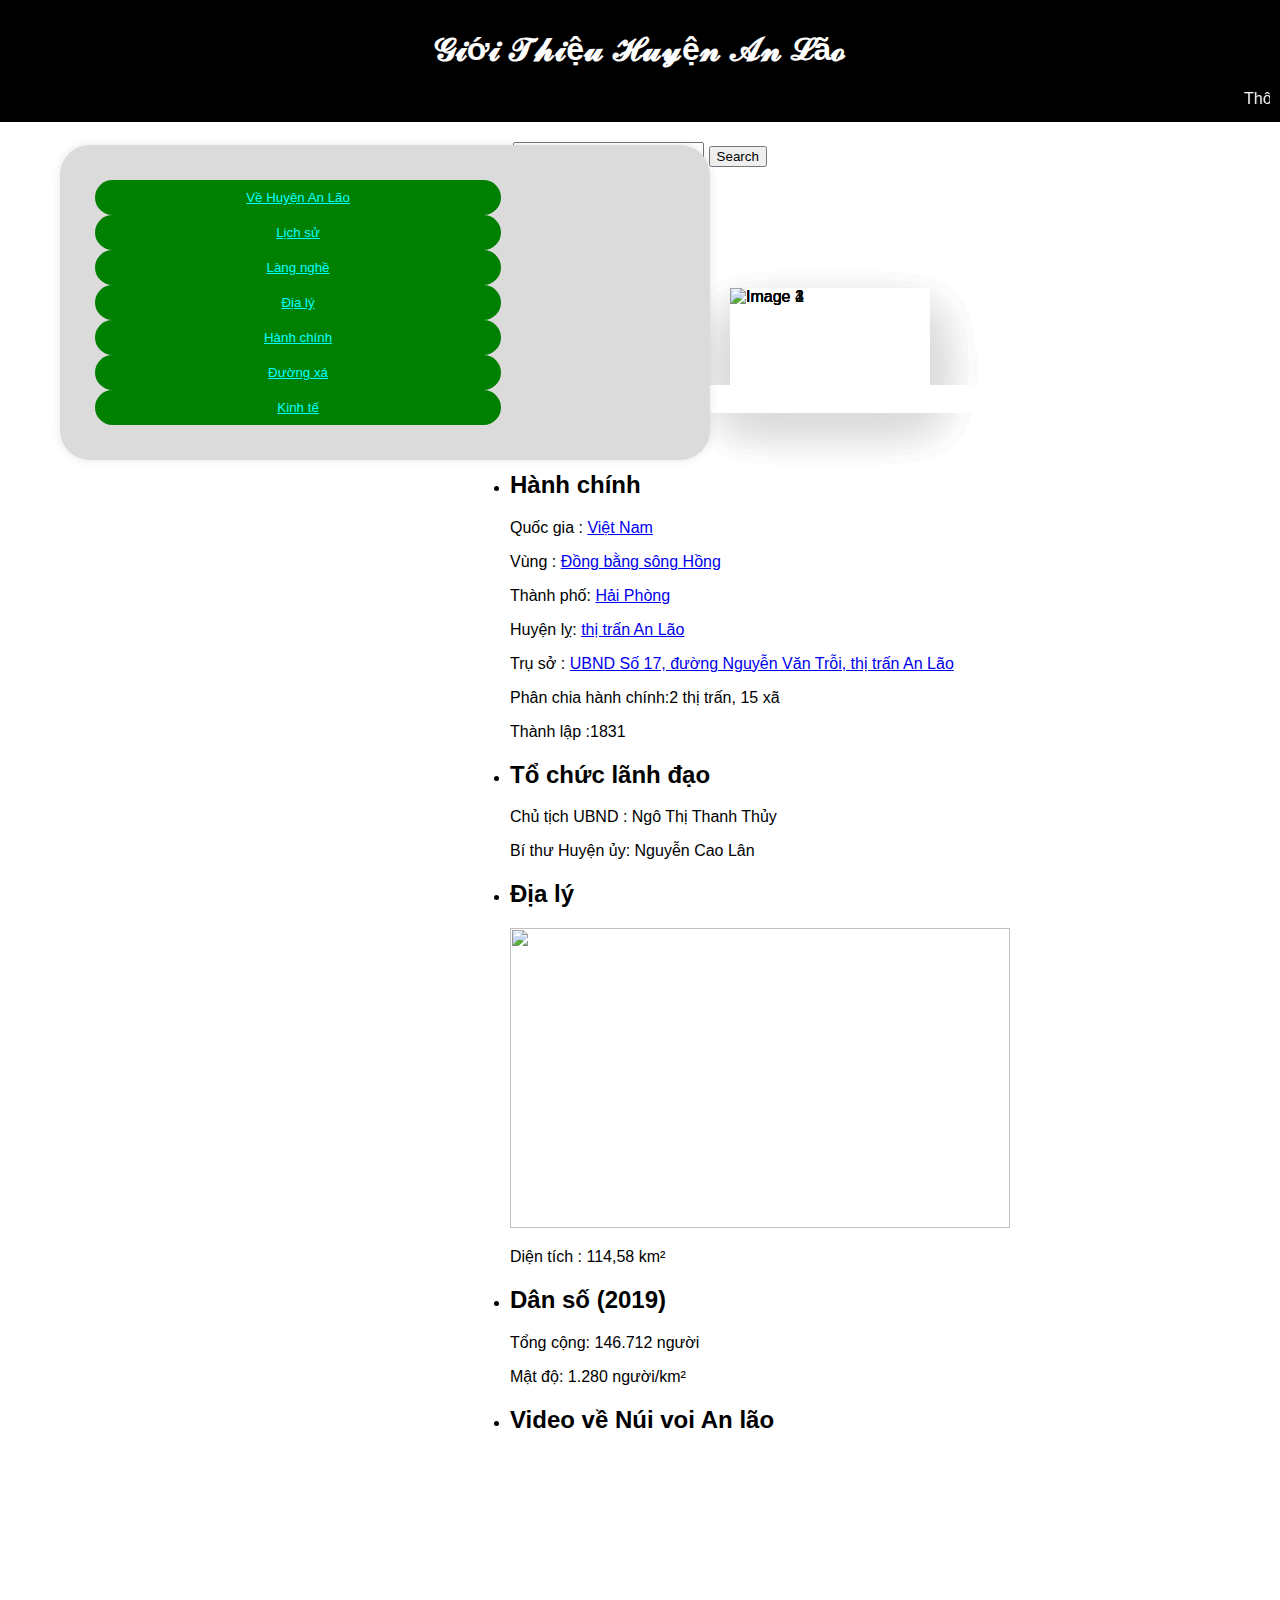
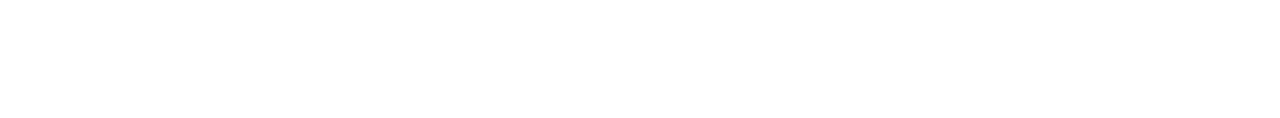
==== test.html @ 607c371c "first commit" ====
<!DOCTYPE html>
<html lang="vi">
<head>
    <meta charset="UTF-8">
    <meta name="viewport" content="width=device-width, initial-scale=1.0">
    <title>Wikimedia</title>
    <link rel="stylesheet " href="style.css">
</head>
<body>
    <header> 
        <h1>𝓖𝓲ớ𝓲 𝓣𝓱𝓲ệ𝓾 𝓗𝓾𝔂ệ𝓷 𝓐𝓷 𝓛ã𝓸</h1>
        <marquee direction="left" behavior="scroll" scrollamount="3">Thông báo web cũng hòm hòm rồi</marquee>
    </header>
    <div id="search-container">
        <input type="text" id="search-box" placeholder="Nhập để đến đoạn cần tìm">
        <button onclick="searchAndHighlight()">Search</button>
    </div>
    <div id="content">
    <div id="image-container">
        <img src="images.jpeg" alt="Image 1">
        <img src="images (1).jpeg" alt="Image 2">
        <img src="thi-tran-an-lao-hai-phong-1681719602148174857877.jpg" alt="Image 3">
        <img src="tải xuống (1).jpeg" alt="Image 4">
    </div>
    <script src="scrip.js"></script>
    <ul>
        <li>
            <h2>An lão</h2>
            <p>Huyện An lão</p>
        </li>
        <li>
            <h2><strong>Hành chính</strong></h2>
            <p>Quốc gia :          <a href="https://vi.wikipedia.org/wiki/Vi%E1%BB%87t_Nam"> Việt Nam</a> </p>
            <p>Vùng	:              <a href="https://vi.wikipedia.org/wiki/%C4%90%E1%BB%93ng_b%E1%BA%B1ng_s%C3%B4ng_H%E1%BB%93ng"> Đồng bằng sông Hồng</a></p>
            <p>Thành phố:          <a href="https://vi.wikipedia.org/wiki/H%E1%BA%A3i_Ph%C3%B2ng">Hải Phòng</a></p>  
            <p>Huyện lỵ:	       <a href="https://vi.wikipedia.org/wiki/An_L%C3%A3o,_H%E1%BA%A3i_Ph%C3%B2ng">thị trấn An Lão </a></p>
            <p>Trụ sở  :            <a href="https://anlao.haiphong.gov.vn/">UBND Số 17, đường Nguyễn Văn Trỗi, thị trấn An Lão</a></p>
            <p>Phân chia hành chính:2 thị trấn, 15 xã</p>
             <p>Thành lập          :1831</p>
            
        </li>
        <li>
            <h2><strong>Tổ chức lãnh đạo</strong></h2>
            <p>Chủ tịch UBND   :    Ngô Thị Thanh Thủy </p>
            <p> Bí thư Huyện ủy:	Nguyễn Cao Lân</p>
        </li>
    </li>
    <li>
        <h2><strong>Địa lý</strong></h2>
       <a href="https://meeymap.com/tin-tuc/wp-content/uploads/2023/06/untitled-1637304488491304966530.png"><img src="https://meeymap.com/tin-tuc/wp-content/uploads/2023/06/untitled-1637304488491304966530.png" style="width:500px;height: 300px;"></a>
        <p>Diện tích : 114,58 km²</p>
    </li>
    <li>
        <h2><strong>Dân số (2019)</strong></h2>
        <p>Tổng cộng:	146.712 người</p>
        <p>Mật độ:	1.280 người/km²</p>
        </video>
        
    </li>
    <li>
        <h2><strong>Video về Núi voi An lão</strong></h2>
        <iframe width="430" height="260" src="https://www.youtube.com/embed/DK-9LUupNJI?si=Nhfawf7DOG7FB1Gb" title="YouTube video player" frameborder="0" allow="accelerometer; autoplay; clipboard-write; encrypted-media; gyroscope; picture-in-picture; web-share" allowfullscreen></iframe>
    </li>
    </ul>
    
    <div class="container">
        <button class="toggle-button" onclick="toggleContent('section1')"><u>Về Huyện An Lão</u></button>
        <div class="toggle-content" id="section1">

            <p>
                
                Huyện An Lão có 17 đơn vị hành chính cấp xã trực thuộc, bao gồm 2 thị trấn : <a href="https://vi.wikipedia.org/wiki/An_L%C3%A3o_(th%E1%BB%8B_tr%E1%BA%A5n_thu%E1%BB%99c_H%E1%BA%A3i_Ph%C3%B2ng)">An Lão (huyện lỵ)</a>, <a href="https://vi.wikipedia.org/wiki/Tr%C6%B0%E1%BB%9Dng_S%C6%A1n_(th%E1%BB%8B_tr%E1%BA%A5n)">Trường Sơn</a> và 15 xã: <a href="https://vi.wikipedia.org/wiki/An_Th%C3%A1i,_An_L%C3%A3o_(H%E1%BA%A3i_Ph%C3%B2ng)">An Thái</a>, <a href="https://vi.wikipedia.org/wiki/An_Th%E1%BA%AFng,_An_L%C3%A3o_(H%E1%BA%A3i_Ph%C3%B2ng)">An Thắng</a>, <a href="https://vi.wikipedia.org/wiki/An_Th%E1%BB%8D,_An_L%C3%A3o_(H%E1%BA%A3i_Ph%C3%B2ng)">An Thọ</a>, <a href="https://vi.wikipedia.org/wiki/An_Ti%E1%BA%BFn,_An_L%C3%A3o_(H%E1%BA%A3i_Ph%C3%B2ng)">An Tiến</a>, <a href="https://vi.wikipedia.org/wiki/B%C3%A1t_Trang"> Bát Trang</a>,<a href="https://vi.wikipedia.org/wiki/Chi%E1%BA%BFn_Th%E1%BA%AFng,_An_L%C3%A3o_(H%E1%BA%A3i_Ph%C3%B2ng)"> Chiến Thắng</a>, <a href="https://vi.wikipedia.org/wiki/M%E1%BB%B9_%C4%90%E1%BB%A9c,_An_L%C3%A3o_(H%E1%BA%A3i_Ph%C3%B2ng)"> Mỹ Đức</a>,<a href="https://vi.wikipedia.org/wiki/Quang_H%C6%B0ng,_An_L%C3%A3o_(H%E1%BA%A3i_Ph%C3%B2ng)"> Quang Hưng</a>,<a href="https://vi.wikipedia.org/wiki/Quang_Trung,_An_L%C3%A3o_(H%E1%BA%A3i_Ph%C3%B2ng)"> Quang Trung</a>,<a href="https://vi.wikipedia.org/wiki/Qu%E1%BB%91c_Tu%E1%BA%A5n,_An_L%C3%A3o_(H%E1%BA%A3i_Ph%C3%B2ng)"> Quốc Tuấn</a>, <a href="https://vi.wikipedia.org/wiki/T%C3%A2n_D%C3%A2n,_An_L%C3%A3o_(H%E1%BA%A3i_Ph%C3%B2ng)">Tân Dân</a>,<a href="https://vi.wikipedia.org/wiki/T%C3%A2n_Vi%C3%AAn"> Tân Viên</a>,<a href="https://vi.wikipedia.org/wiki/Th%C3%A1i_S%C6%A1n,_An_L%C3%A3o_(H%E1%BA%A3i_Ph%C3%B2ng)"> Thái Sơn</a>,<a href="https://vi.wikipedia.org/wiki/Tr%C6%B0%E1%BB%9Dng_Th%C3%A0nh,_An_L%C3%A3o_(H%E1%BA%A3i_Ph%C3%B2ng)"> Trường Thành</a>,<a href="https://vi.wikipedia.org/wiki/Tr%C6%B0%E1%BB%9Dng_Th%E1%BB%8D,_An_L%C3%A3o_(H%E1%BA%A3i_Ph%C3%B2ng)"> Trường Thọ</a>.
            </p>
        </div>
        <button class="toggle-button" onclick="toggleContent('section2')"><u>Lịch sử </u> </button>
        <div class="toggle-content" id="section2">
            <p>
                An Lão (安老=bình yên lâu dài) nguyên là vùng đất cổ, mà thời Hán thuộc quận Giao Chỉ, sang nhà Đường đặt thuộc trấn Hải Môn, sau gọi là châu Hồng.

Buổi đầu độc lập, ba triều Đinh, Tiền Lê, Lý vẫn đặt thế. Nhà Trần đặt thuộc lộ Hồng Châu và từ đó, An Lão trở thành một huyện (gồm đất đai của An Lão, Kiến Thuỵ, Kiến An và Đồ Sơn hiện nay) thuộc châu Đông Triều, phủ Tân Hưng.

Năm 1468 nhà Lê đặt thuộc Thừa tuyên Nam Sách và năm sau (1469) Vua Lê Thánh Tông cắt một phần An Lão lập huyện Nghi Dương.

Khi nhà Mạc (莫朝, 1527-1592) lập kinh đô ở Nghi Dương (nay là quận Dương Kinh) lấy các vùng quanh đó: Khoái Châu, Tân Hưng, Kiến Xương, Thái Bình đều cho lệ vào Dương Kinh 阳京. Thời ấy, do cách không xa cửa biển là mấy nên ven sông Úc là bãi bồi, đầy vũng trũng, sú vẹt còn hoang thưa lắm, quan quân nhà Mạc đưa tre từ Thanh Hoá về, tập hợp dân đóng kè, quai đê lấn biển, nắn sông, lập nên làng ấp, trong đó có các làng vùng Cao Mật. Lâu dần, dân khai phá bồi đắp thành đồng lúa.

Thời Lê Trung hưng đổi lại như cũ và vì Hải Dương đã được bình định nên 1741, chúa Trịnh chia làm bốn đạo: Thượng Hồng, Hạ Hồng, An Lão, và Đông Triều, mỗi đạo đặt một chức tuần thủ để chiếu theo địa phận vỗ về dân chúng. Tháng 9 nhuận năm Cảnh Hưng thứ 28 (Đinh Hợi, 1767), Trịnh Sâm lấy cớ rằng trong nước điêu tàn hao hụt, nếu đặt nhiều quan chức chỉ phiền nhiễu cho dân, bèn hợp lại hoặc bỏ bớt gồm 4 phủ, 29 châu huyện. Những phủ và châu huyện này đều cho phủ huyện tiếp cận kiêm lý. Khi đó An Lão do Thủy Đường kiêm lý.

Thời Nguyễn, An Lão trở thành một huyện của tỉnh Hải Dương (1831), từ năm Minh Mệnh thứ 19 (1838) nằm trong Phủ Kiến Thuỵ 建瑞府 (gồm 4 huyện: Nghi Dương 宜陽, Kim Thành 金城, An Dương 安陽 và An Lão 安老) do huyện Kim Thành kiêm nhiếp (từ 1852). Sau thuộc tỉnh Hải Phòng vào năm 1887 và do phủ Kiến Thụy 建瑞府 kiêm nhiếp. Cũng chính dịp này làng Hương (Cao Mật, An Lão) đổi thành đổi thành Phương (Lạp), cũng có nghĩa là "thơm", tuy có khác: "Phương" 芳 là mùi thơm của "cỏ chi", chứ không phải mùi thơm của hoa, lúa gạo nói chung như 芗. Thời Đồng Khánh (同慶, 1885-1889) An Lão có 10tổng với 62 xã, thôn.

Khi Pháp lập tỉnh Kiến An (02/1906) An Lão thuộc tỉnh này, gồm các tổng: An Luận 安論 (8 xã), Văn Đẩu 文斗 (7 xã), Phù Lưu 芙畱 (6 xã), Biều Đa 裒多 (7 xã), Cao Mật 高密 (8 xã), Du Viên 榆圜 (5 xã), Đâu Kiên 兜堅 (8 xã), Câu Thượng 枸上 (7 xã), Quan Trang 觀莊 (8 xã), Phương Chử 方渚 (7 xã), Đại Hoàng 大黃 (7 xã), Đại Phương Lang 大方榔 (7 xã).

Trong Cách mạng tháng Tám, đêm 16 rạng ngày 17 tháng 8 năm 1945. Tự vệ An Lão xuất phát từ căn cứ Câu Trung cùng đông đảo quần chúng nhân dân vũ trang đột nhập huyện lị buộc Tri huyện cùng toàn bộ lính tráng hạ súng đầu hàng, nộp ấn tín, tài liệu và vũ khí cho cách mạng. Chính quyền Cách mạng thành lập ngày 25 tháng 8.

Đầu cuộc kháng chiến, tháng 3 năm 1947 liên tỉnh Hải - Kiến thành lập Đảng bộ huyện An Lão lãnh đạo quân và dân xây dựng huyện, kháng chiến chống thực dân Pháp và củng cố hệ thống chính trị. Do vậy đã phá tan nhiều cuộc càn quét, tàn phá của địch, mà tiêu biểu là cuộc chiến đấu chống càn ngày 21 tháng 4 năm 1953 tại làng Đại Điền xã Tân Viên. Sau đó, ba trăm ngày cuối cùng của thực dân Pháp ở An Lão là ba trăm ngày giằng co quyết liệt giữa quân và dân ta với bọn thực dân phong kiến, kết thúc 9 năm kháng chiến, chấm dứt sự thống trị gần 100 năm của Pháp.

Ngày 8 tháng 5 năm 1955 chính quyền huyện ra mắt nhân dân. Trong Kế hoạch 5 năm lần thứ nhất, ngày 27 tháng 10 năm 1962, tại kỳ họp thứ 5 Quốc hội khóa II đã ra Nghị quyết về việc hợp nhất thành phố Hải Phòng với tỉnh Kiến An thành thành phố Hải Phòng và An Lão trở thành một huyện của thành phố kể từ đó.

Ngày 4 tháng 4 năm 1969, An Lão nhập với Kiến Thụy thành An Thụy rồi 11 năm sau, 16 xã cũ của An Lão nhập vào thị xã Kiến An thành huyện Kiến An bởi Quyết định số 71/QĐ-CP ngày 5 tháng 3 năm 1980 của Hội đồng Chính phủ.

Đến ngày 8 tháng 8 năm 1988 tái lập huyện An Lão theo Quyết định số 100/HĐBT của Hội đồng Bộ trưởng. Khi tách ra, huyện An Lão có 16 xã: An Thái, An Thắng, An Thọ, An Tiến, Bát Trang, Chiến Thắng, Mỹ Đức, Quang Hưng, Quang Trung, Quốc Tuấn, Tân Dân, Tân Viên, Thái Sơn, Trường Sơn, Trường Thành, Trường Thọ.

Ngày 23 tháng 11 năm 1993, thành lập thị trấn An Lão - thị trấn huyện lị của huyện An Lão, gồm phần đất của các xã An Tiến, An Thắng và Quốc Tuấn.

Ngày 5 tháng 4 năm 2007, chuyển xã Trường Sơn thành thị trấn Trường Sơn.

Huyện An Lão có 2 thị trấn và 15 xã như hiện nay.
            </p>
        </div>

        <button class="toggle-button" onclick="toggleContent('section3')"><u>Làng nghề</u></button>
        <div class="toggle-content" id="section3">
            <p>
                An Lão là huyện ít làng nghề và làng có nghề. Sản xuất nông nghiệp hầu như không tách rời với người dân. Giá trị tạo ra của các làng nghề, làng có nghề và nghề truyền thống còn thấp chưa tương xứng với tiềm năng về vị trí địa lý. Nhóm nghề dịch vụ cũng chưa phát triển nhiều nếu so cùng địa phương khác ở đồng bằng sông Hồng. Ngay cả ở các xã phát triển nhất huyện như Quang Trung, Quốc Tuấn, An Tiến, Mỹ Đức nhóm nghề dịch vụ, kinh doanh, tiểu thủ công nghiệp cũng chưa phát triển nhiều. Các làng nghề, nghề phụ trong huyện như:
<br>
                <a href="https://nongnghiep.vn/lang-nghe-cay-canh-mong-thuong-d152045.html">Làng hoa cây cảnh Mông Thượng (Chiến Thắng)</a> <br>
                 Nghề thuốc lào Cao Mật (An Thọ) <br>
                <a href="https://baophapluat.vn/san-xuat-che-tac-da-ven-quoc-lo-10-dia-ban-huyen-an-lao-vi-pham-hanh-lang-an-toan-giao-thong-va-gay-bui-post149676.html">Chế tác đá Phương Chử Đông (Trường Thành)</a> <br>
                 Trồng rau thủy canh Lang Thượng (Mỹ Đức) <br>
                <a href="https://dulichdaocatba.com/nem-chua-an-tho-n.html">Nghề làm nem chua, nem nắm Nam Sơn (An Thọ)</a> <br>
                 Có nghề làm vàng mã Đâu Kiên (Quốc Tuấn) <br>
                <a href="https://www.facebook.com/watch/?v=557238725060026">Quất cảnh thôn Lương Câu (Tân Viên)</a> <br>
                <a href="http://anhp.vn/lang-nghe-may-tre-dan-tien-cam-xa-an-thai-huyen-an-lao-nhon-nhip-vao-mua-d14734.html">Mây tre đan, vàng mã Tiên Cầm (An Thái)</a> <br>
                <a href="https://hiephoilangnghehaiphong.com/suc-song-moi-o-mot-lang-nghe-truyen-thong/">Nghề chế tác đá thôn Khúc Giản (An Tiến)</a> <br>
                 Trồng trọt cây lương thực, rau củ vụ đông, chăn nuôi, lao động trong và ngoài nước...
            </p>
        </div>

        <button class="toggle-button" onclick="toggleContent('section4')"><u>Địa lý</u></button>
        <div class="toggle-content" id="section4">
            <p>
                Huyện <a href="https://www.google.com/maps/place/tt.+An+L%C3%A3o,+An+L%C3%A3o,+H%E1%BA%A3i+Ph%C3%B2ng,+Vi%E1%BB%87t+Nam/@20.8225992,106.542642,15z/data=!3m1!4b1!4m6!3m5!1s0x314a77bfefeae199:0x6d6d01371011b7a5!8m2!3d20.8223995!4d106.5510414!16s%2Fg%2F11dy66lq_?hl=vi&entry=ttu">An Lão</a> nằm ở phía tây ngoại thành của thành phố Hải Phòng, huyện lỵ của huyện là thị trấn An Lão, nằm cách trung tâm thành phố khoảng 18 km. Huyện có vị trí địa lý: <br>

                Phía đông giáp quận Kiến An và huyện Kiến Thụy <br>
                Phía tây giáp huyện Thanh Hà, tỉnh Hải Dương <br>
                Phía nam giáp huyện Tiên Lãng <br>
                Phía bắc giáp huyện An Dương và huyện Kim Thành, tỉnh Hải Dương. <br>
                Huyện có diện tích 114,58 km², dân số năm 2019 là 146.712 người[2], mật độ dân số đạt 1.280 người/km².
            </p>
        </div>

        <button class="toggle-button" onclick="toggleContent('section5')"><u>Hành chính</u></button>
        <div class="toggle-content" id="section5">
            <p>
                Huyện An Lão có 17 đơn vị hành chính cấp xã trực thuộc, bao gồm 2 thị trấn: An Lão (huyện lỵ), Trường Sơn và 15 xã: An Thái, An Thắng, An Thọ, An Tiến, Bát Trang, Chiến Thắng, Mỹ Đức, Quang Hưng, Quang Trung, Quốc Tuấn, Tân Dân, Tân Viên, Thái Sơn, Trường Thành, Trường Thọ.
            </p>
        </div>

        <button class="toggle-button" onclick="toggleContent('section6')"><u>Đường xá</u></button>
        <div class="toggle-content" id="section6" >
            <p>
                Cao Sơn <br>
                Hoàng Thiết Tâm <br>
                Hoàng Xá <br>
                Lê Lợi <br>
                Lương Khánh Thiện <br>
                Ngô Quyền <br>
                Nguyễn Chuyên Mỹ <br>
                Nguyễn Kim <br>
                Nguyễn Trọng Hòe <br>
                Nguyễn Văn Trỗi <br>
                Phan Hiền <br>
                Trần Tảo <br>
                Trần Tất Văn <br>
                Trần Thị Trinh <br>
                Văn Quang <br>
                Văn Xuân <br>
                Vương Công Hiền <br>
                Xuân Áng <br>
            </p>
        </div>

        <button class="toggle-button" onclick="toggleContent('section7')"><u>Kinh tế</u></button>
        <div class="toggle-content" id="section7">
            <p>
                An Lão có khu <a href="https://kland.vn/IndustrialPark/khu-cong-nghiep-trang-due-hai-phong.html">công nghiệp An Tràng</a>, và nhiều cụm công nghiệp trên quốc lộ 10. <br>
                Nông nghiệp và ngành tiểu thủ công nghiệp có tỷ trọng cao. <br>
                Du lịch: <a href="https://www.traveloka.com/vi-vn/explore/destination/nui-voi-acc/227528">Núi Voi</a> <br>
                Làng nghề: Mây tre đan Tiên Cầm; Hoa, cây cảnh Mông Thượng <br>
                Sản vật: Chè Chi Lai <br>
                Thuốc lào: Cao Mật - An Lão - Hải Phòng <br>
            </p>
        </div>
    </div>
</div>
</body>
</html>
---- style.css ----
ul {
                position : absolute;
                right : 130px;
                margin : 140px; 
                top: 25%;
            }
            body {
                font-family: Arial, sans-serif;
                margin: 0;
                padding: 0;
                background-color:#fff;
            }
            header {
                background-color:black;
                color: #fff;
                text-align: center;
                padding: 10px;
            }
            .content {
                position: absolute;
                left:50%;
                top:50%;
                transform: translate(-50%,-50%);
                width:1000px;
                height:600px;
                padding:50px;
                background-color: #f5f5f5;
                box-shadow: 0 30px 50px #dbdbdb;
            }
            .container {
                position : absolute;
                max-width: 600px;
                margin: 60px ;
                top :85px;
                padding: 35px;
                background-color: #dbdbdb;
                box-shadow: 0 0 10px rgba(0, 0, 0, 0.1);
                border-radius: 30px;
            }
    
            .toggle-button {
                background-color: green;
                color:aqua;
                border: none;
                cursor: pointer;
                padding: 10px;
                border-radius: 50px;
                width: 70%;
                text-align: center;
            }
    
            .toggle-button:focus {
                outline: none;
            }
    
            .toggle-content {
                display: none;
                padding: 10px;
            }
            h2 {
                background-color:#fff;
                border-radius: 5px;
            }
    
    #image-container {
        position: none;
        width: 200px;
        height: 100px;
        overflow: hidden;
        
    }
    
    #image-container img {
        position : absolute;
        right : 350px;
        width: 200px;
        height: 100px;
        object-fit: cover;
        transition: transform 1s ease-in-out;
        box-shadow: 0 30px 50px #dbdbdb;
        top : 32%;
    }     
    
    #search-container {
        text-align: center;
        padding: 20px;
    }
    #search-box {
        padding: 5px;
    }
    .highlighted {
                background-color: yellow;
                font-weight: bold;
            }
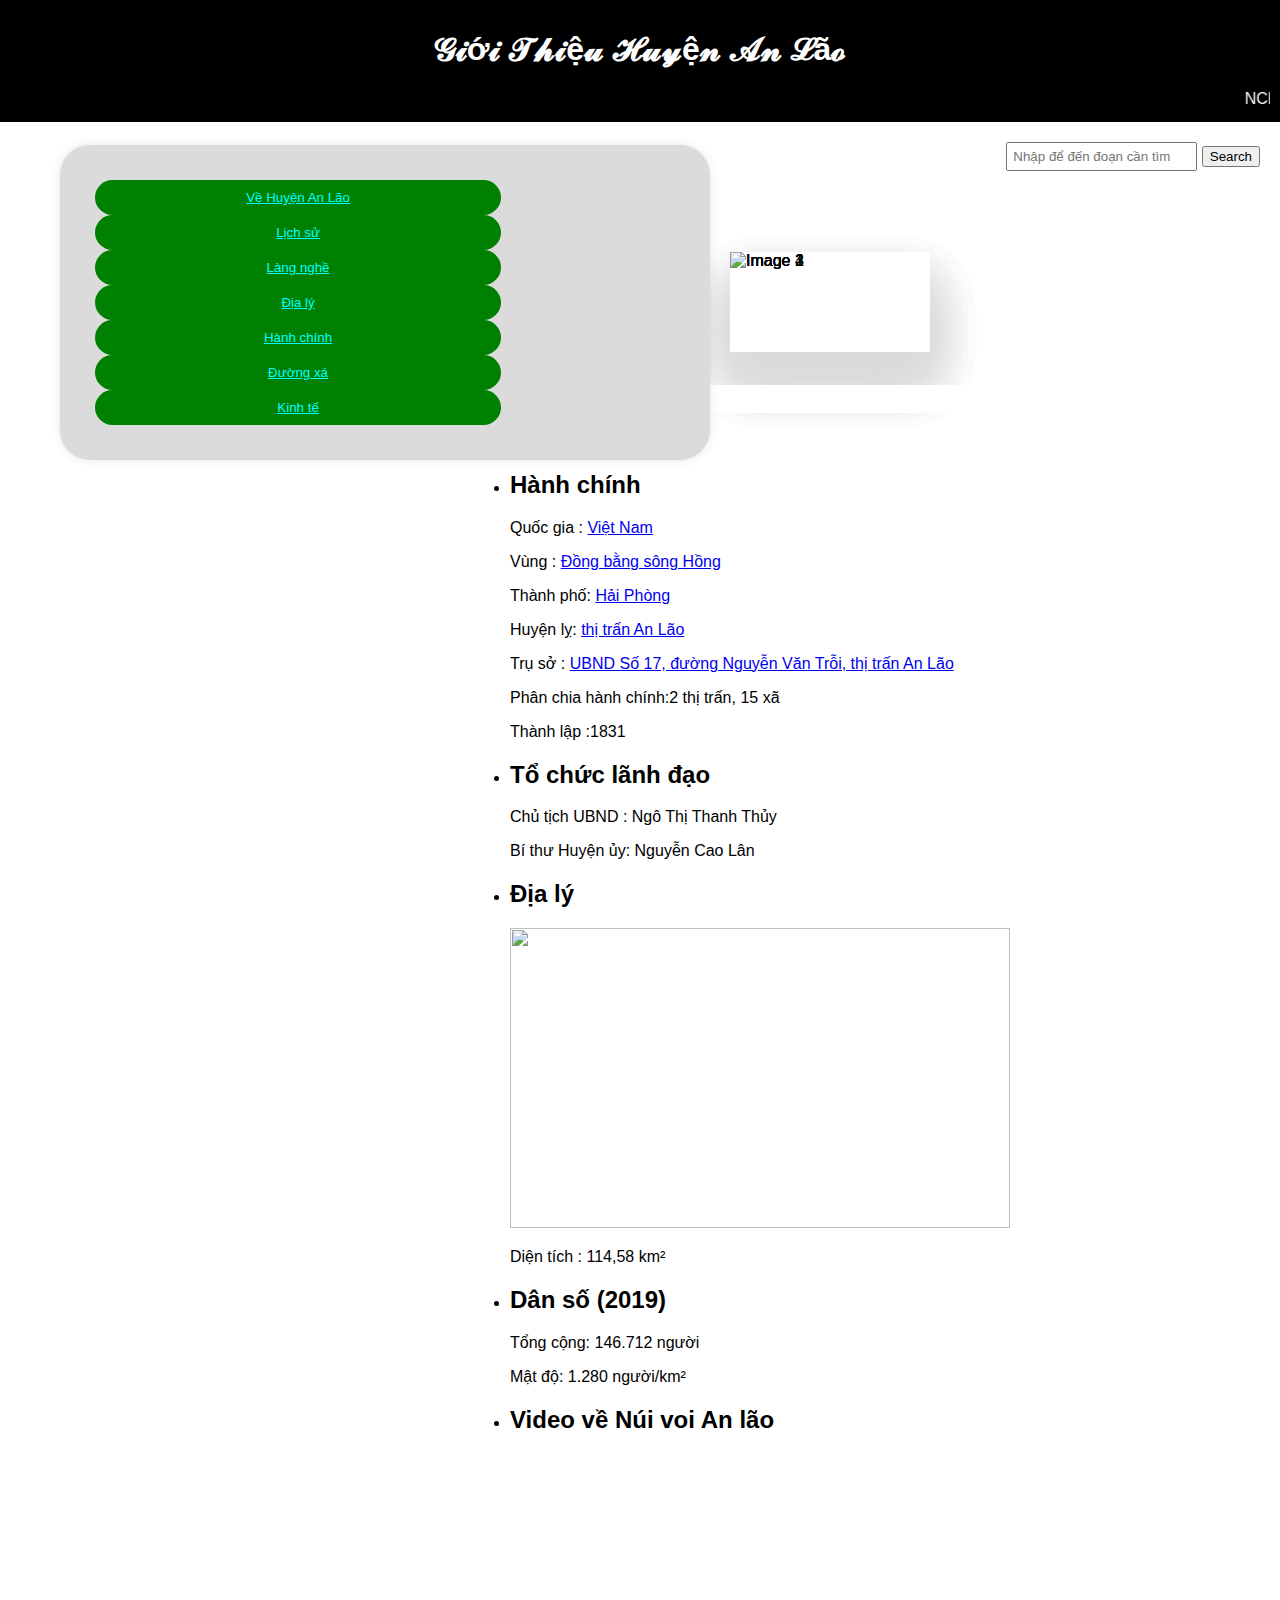
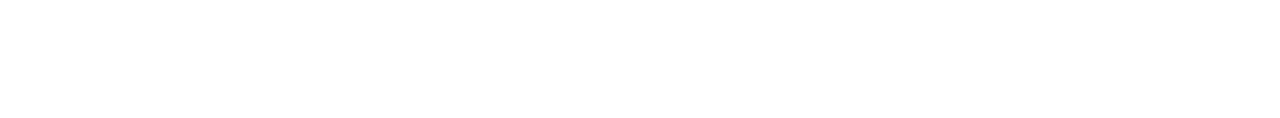
==== commit a9d98abd: "Update test.html" ====
--- a/test.html
+++ b/test.html
@@ -10,7 +10,7 @@
 <body>
     <header> 
         <h1>𝓖𝓲ớ𝓲 𝓣𝓱𝓲ệ𝓾 𝓗𝓾𝔂ệ𝓷 𝓐𝓷 𝓛ã𝓸</h1>
-        <marquee direction="left" behavior="scroll" scrollamount="3">Thông báo web cũng hòm hòm rồi</marquee>
+        <marquee direction="left" behavior="scroll" scrollamount="3">NCKH :Phạm Tài Nguyên,Nguyễn Lưu Tiếp,Đỗ Khác Khải  </marquee>
     </header>
     <div id="search-container">
         <input type="text" id="search-box" placeholder="Nhập để đến đoạn cần tìm">
@@ -184,4 +184,4 @@
     </div>
 </div>
 </body>
-</html>+</html>
--- a/style.css
+++ b/style.css
@@ -79,11 +79,11 @@
         object-fit: cover;
         transition: transform 1s ease-in-out;
         box-shadow: 0 30px 50px #dbdbdb;
-        top : 32%;
+        top : 28%;
     }     
     
     #search-container {
-        text-align: center;
+        text-align: right;
         padding: 20px;
     }
     #search-box {
@@ -92,4 +92,4 @@
     .highlighted {
                 background-color: yellow;
                 font-weight: bold;
-            }+            }
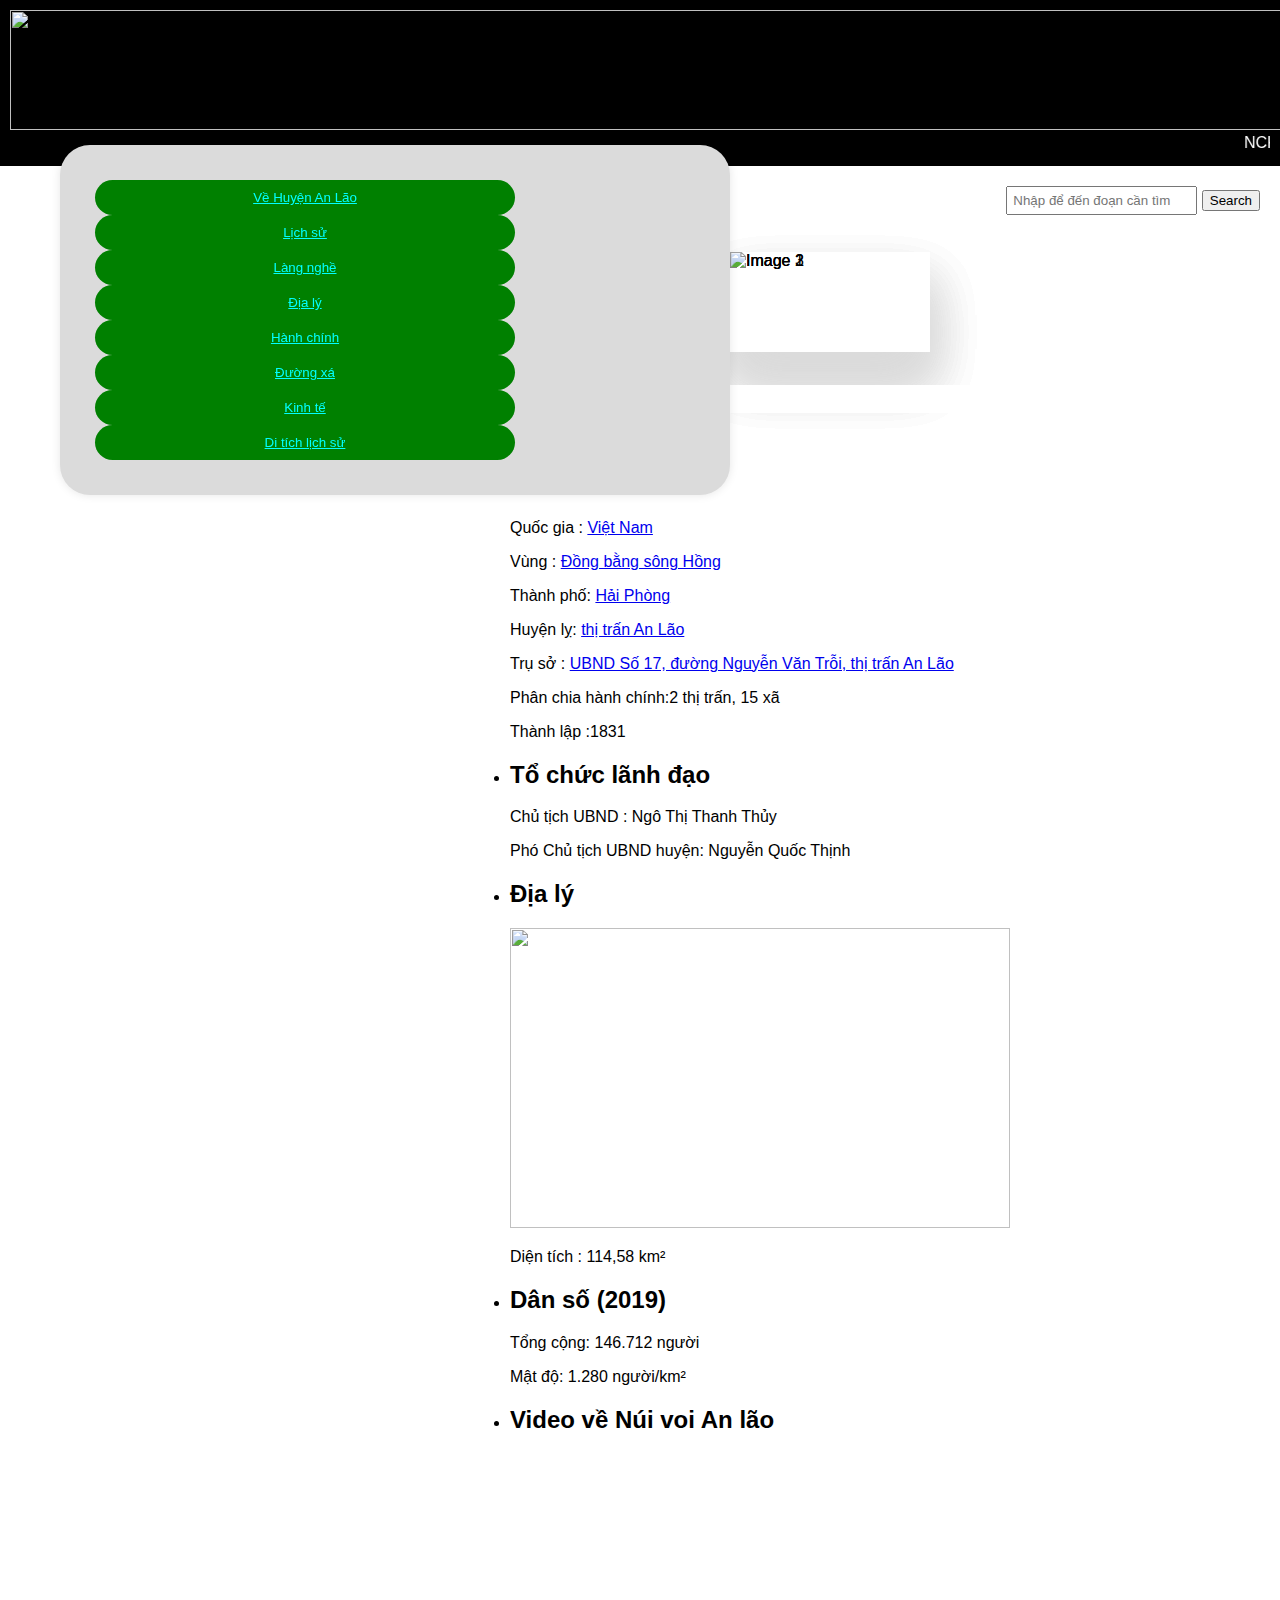
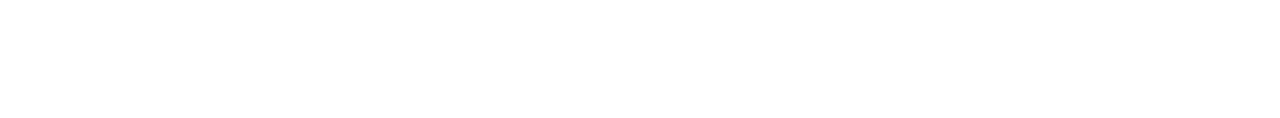
==== commit c412b15e: "Update test.html" ====
--- a/test.html
+++ b/test.html
@@ -9,8 +9,8 @@
 </head>
 <body>
     <header> 
-        <h1>𝓖𝓲ớ𝓲 𝓣𝓱𝓲ệ𝓾 𝓗𝓾𝔂ệ𝓷 𝓐𝓷 𝓛ã𝓸</h1>
-        <marquee direction="left" behavior="scroll" scrollamount="3">NCKH :Phạm Tài Nguyên,Nguyễn Lưu Tiếp,Đỗ Khác Khải  </marquee>
+        <img src="headd.png" width="1550" height="120">
+        <marquee direction="left" behavior="scroll" scrollamount="3">NCKH :Phạm Tài Nguyên,Nguyễn Lưu Tiếp,Đỗ Khác Khải</marquee>
     </header>
     <div id="search-container">
         <input type="text" id="search-box" placeholder="Nhập để đến đoạn cần tìm">
@@ -19,9 +19,8 @@
     <div id="content">
     <div id="image-container">
         <img src="images.jpeg" alt="Image 1">
-        <img src="images (1).jpeg" alt="Image 2">
-        <img src="thi-tran-an-lao-hai-phong-1681719602148174857877.jpg" alt="Image 3">
-        <img src="tải xuống (1).jpeg" alt="Image 4">
+        <img src="thi-tran-an-lao-hai-phong-1681719602148174857877.jpg" alt="Image 2">
+        <img src="tải xuống (1).jpeg" alt="Image 3">
     </div>
     <script src="scrip.js"></script>
     <ul>
@@ -43,7 +42,7 @@
         <li>
             <h2><strong>Tổ chức lãnh đạo</strong></h2>
             <p>Chủ tịch UBND   :    Ngô Thị Thanh Thủy </p>
-            <p> Bí thư Huyện ủy:	Nguyễn Cao Lân</p>
+            <p> Phó Chủ tịch UBND huyện: Nguyễn Quốc Thịnh</p>
         </li>
     </li>
     <li>
@@ -175,10 +174,21 @@
             <p>
                 An Lão có khu <a href="https://kland.vn/IndustrialPark/khu-cong-nghiep-trang-due-hai-phong.html">công nghiệp An Tràng</a>, và nhiều cụm công nghiệp trên quốc lộ 10. <br>
                 Nông nghiệp và ngành tiểu thủ công nghiệp có tỷ trọng cao. <br>
-                Du lịch: <a href="https://www.traveloka.com/vi-vn/explore/destination/nui-voi-acc/227528">Núi Voi</a> <br>
+                Du lịch: <a href="https://www.traveloka.com/vi-vn/explore/destination/nui-voi-acc/227528">Núi Voi,</a><a href="https://thhp.vn/trai-nghiem-du-lich-dao-bau-19640.html">Du lịch đảo Bầu</a> <br>
                 Làng nghề: Mây tre đan Tiên Cầm; Hoa, cây cảnh Mông Thượng <br>
-                Sản vật: Chè Chi Lai <br>
+                Đặc sản: Nem chua An Thọ <br>
                 Thuốc lào: Cao Mật - An Lão - Hải Phòng <br>
+            </p>
+        </div>
+
+        <button class="toggle-button" onclick="toggleContent('section8')"><u>Di tích lịch sử</u></button>
+        <div class="toggle-content" id="section8">
+            <p>
+               <a href="https://thanhdoanhaiphong.gov.vn/di-tich-lich-su-khang-chien-dinh-xuan-dai-xa-truong-tho-huyen-an-lao-nd22858.html">Di tích lịch sử kháng chiến Đình Xuân Đài</a><br>
+            
+               <a href="https://thanhdoanhaiphong.gov.vn/di-tich-lich-su-van-hoa-tu-duong-tam-tien-sy-xa-an-thai-huyen-an-lao-nd23206.html">Di tích lịch sử văn hóa Từ đường Tam Tiến Sỹ</a><br>
+               <a href="https://thanhdoanhaiphong.gov.vn/di-tich-lich-su-van-hoa-chua-lai-thi-xa-tan-dan-huyen-an-lao-thanh-pho-hai-phong-nd24335.html">Di tích lịch sử văn hóa Chùa Lai Thị</a> <br>
+                <a href="https://thanhdoanhaiphong.gov.vn/dinh-va-chua-chi-lai-cum-di-tich-nam-duoi-chan-nui-voi-hung-vi-nd22831.html">Đình và chùa Chi Lai</a><br>
             </p>
         </div>
     </div>
